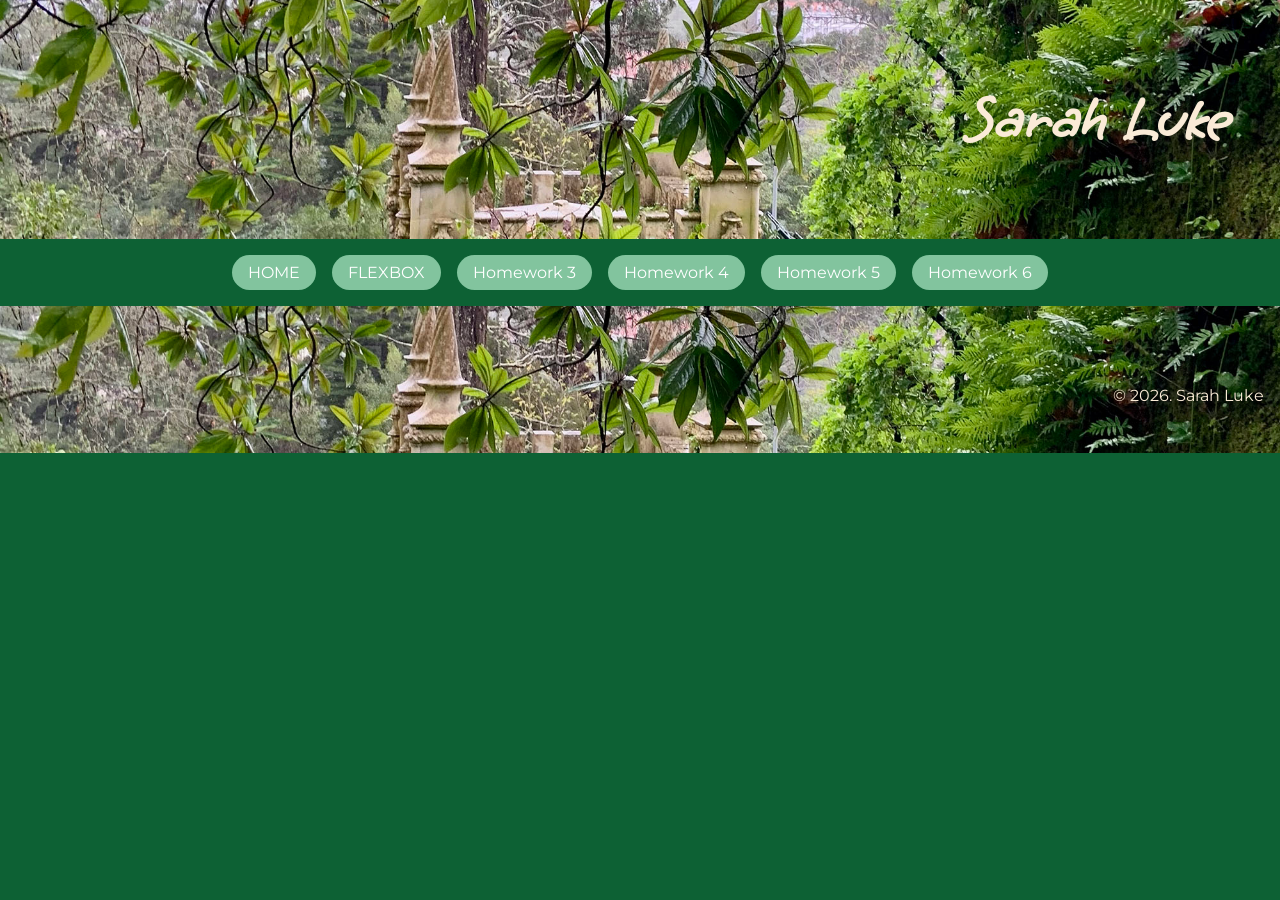
==== hw2.html @ 6e89a532 "Class Pages added all assignment linked pages and updated navbar" ====
<!Doctype html>
<html lang="en-US">
	<head>
		<meta charset="utf-8">
		<meta name="viewport" content="width=device-width, initial-scale=1.0">
		<title>Homework: 2</title>
		
		<!--CSS-->
		<link rel="stylesheet" href="css/main.css"><!--main css for the entire site-->
		<link rel="stylesheet" href="css/hw2.css"><!--css specifically for homework 2 assignment-->
		
		<!--Google Fonts-->
		<!--Using Google Fonts "Grape Nuts" for some pretty headers and titles and "Montserrat" for body or content-->
		<link rel="preconnect" href="https://fonts.googleapis.com">
		<link rel="preconnect" href="https://fonts.gstatic.com" crossorigin>
		<link href="https://fonts.googleapis.com/css2?family=Grape+Nuts&family=Montserrat:ital,wght@0,100..900;1,100..900&display=swap" rel="stylesheet">
		
	</head>

	<body>
		<header> 
			<h1>Sarah Luke</h1>
		</header>
		<!--Navigation Bar-->
		
		<!--SITE WIDE NAVIGATION-->
		<nav>
			<ul>
				<li><a href="index.html">HOME</a></li>
				<li><a href="hw2.html">FLEXBOX</a></li>
				<li><a href="hw3.html">Homework 3</a></li>
				<li><a href="hw4.html">Homework 4</a></li>
				<li><a href="hw5.html">Homework 5</a></li>
				<li><a href="hw6.html">Homework 6</a></li>
			</ul>
		</nav>
		
		<!--HW 2 SPECIFIC NAVIGATION-->
		<nav>
		
		
		
		</nav>
		<main>
		
		</main>
		
		
		<!--Footer-->
		<footer>
			<p>&copy; 2026. Sarah Luke</p>
		</footer>
	</body>
</html>
---- css/main.css ----
@charset "utf-8";
/* CSS Document */

/*Box-Sizing & Reset*/
*{
	margin: 0;
	padding: 0;
	box-sizing: border-box;
}
/*BODY*/
body{
	background:#0D6134;
	color:antiquewhite;
	font-family:"Montserrat", sans-serif;	
}

h1, h2, h3{
	font-family:"Grape Nuts", cursive;
}

/*HEADER*/
header{
	background-image: url("../images/portugal.jpg");/*this adds an image in the header section*/
	background-repeat: no-repeat;
	background-position:center;
	background-size:cover;
	position: relative;
	display: flex;
	flex-direction: column;
	justify-content: flex-end;
	padding: 5em 3em;
}

header h1{
	font-size: 4em;
	font-weight: 700;
	text-align: right;
}

p{
	padding-top: 2em;
}

/*NAVIGATION*/

nav ul{
	list-style: none;
	display: flex;
	gap: 1em;
	padding: 1em;
	justify-content: center;
}
nav li a{
	display: inline-block;
	padding: .5em 1em;
	background:#82C49E;
	border-radius: 25px;
	text-decoration: none;
	border: 1px beige;
	color: white;
}

nav li a:visited{
	color:#F36A6A;
}

nav li a:hover{
	color: #8EDCD8;
}
/*IMAGES*/

img{
	width: 250px;
	height: auto;
	border-radius: 10px;
}

/*DIV CLASS CONTENT WRAPPER*/
.content-wrapper{
	display:flex;
	gap: 3em;
	margin: 2em;
}

/*MAIN COLOUMN*/
main{
}
/*FLEXBOX LAYOUT FOR MY SECTIONS*/

/*Section*/
section{
	display:flex;
	align-items: flex-start;
	gap: 1.53em;
	margin-bottom: 3em;
}

/*ABOUT ME*/
.about{
	flex-direction: row; /*image to the righ*/
}

/*INTERESTS*/
.interests {
	flex-direction: row;
}

/*ASIDE*/
aside{
	background:#82C49E;
	padding: 1.5em;
	margin-left: 15px;
	margin-right: 15px;
	border-radius: 20px;
	height: fit-content;
}

footer{
	text-align: right;
	background-image: url("../images/portugal.jpg");/*this adds an image in the header section*/
	background-repeat: no-repeat;
	background-position:center;
	background-size:cover;
	position: relative;
	display: flex;
	flex-direction: column;
	justify-content: flex-end;
	padding: 3em 1em;
}
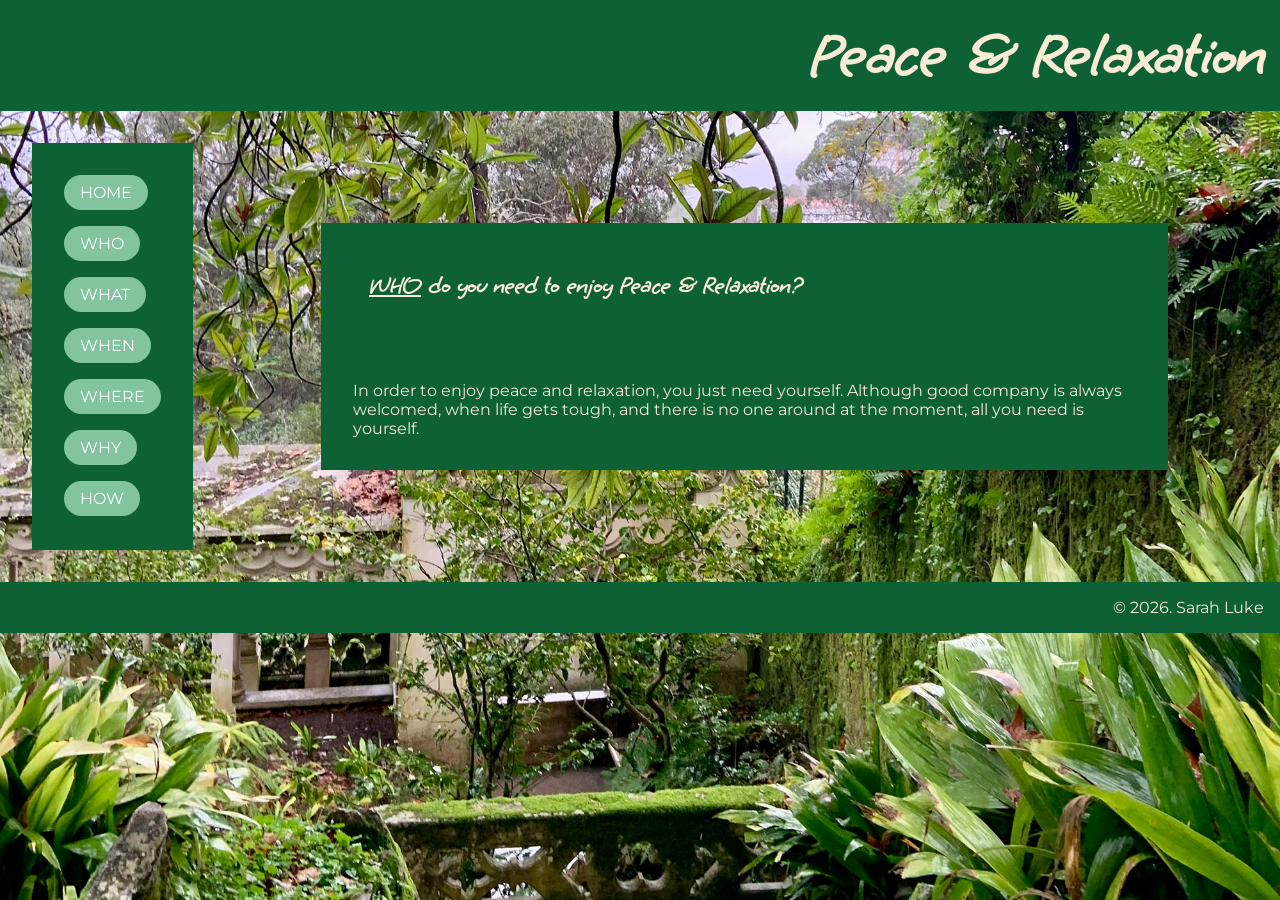
==== commit d6b0a100: "hw2 hw2" ====
--- a/hw2.html
+++ b/hw2.html
@@ -6,7 +6,6 @@
 		<title>Homework: 2</title>
 		
 		<!--CSS-->
-		<link rel="stylesheet" href="css/main.css"><!--main css for the entire site-->
 		<link rel="stylesheet" href="css/hw2.css"><!--css specifically for homework 2 assignment-->
 		
 		<!--Google Fonts-->
@@ -19,32 +18,34 @@
 
 	<body>
 		<header> 
-			<h1>Sarah Luke</h1>
+			<h1>Peace &amp; Relaxation</h1>
 		</header>
-		<!--Navigation Bar-->
+				
 		
-		<!--SITE WIDE NAVIGATION-->
+		<!--FLEX CONTAINER-->
+		<div class="content-wrapper">
+			
+		<!--NAVIGATION-->
 		<nav>
 			<ul>
 				<li><a href="index.html">HOME</a></li>
-				<li><a href="hw2.html">FLEXBOX</a></li>
-				<li><a href="hw3.html">Homework 3</a></li>
-				<li><a href="hw4.html">Homework 4</a></li>
-				<li><a href="hw5.html">Homework 5</a></li>
-				<li><a href="hw6.html">Homework 6</a></li>
+				<li><a href="#">WHO</a></li>
+				<li><a href="#">WHAT</a></li>
+				<li><a href="#">WHEN</a></li>
+				<li><a href="#">WHERE</a></li>
+				<li><a href="#">WHY</a></li>
+				<li><a href="#how">HOW</a></li>
 			</ul>
 		</nav>
-		
-		<!--HW 2 SPECIFIC NAVIGATION-->
-		<nav>
-		
-		
-		
-		</nav>
-		<main>
-		
-		</main>
-		
+			
+			<!--MAIN CONTENT FOR THE PAGE-->
+			<main>
+			
+			<h2> <u>WHO</u> do you need to enjoy Peace &amp; Relaxation?</h2>
+			<p> In order to enjoy peace and relaxation, you just need yourself. Although good company is always welcomed, when life gets tough, and there is no one around at the moment, all you need is yourself. </p>
+				
+			</main>
+		</div>
 		
 		<!--Footer-->
 		<footer>
--- a/css/hw2.css
+++ b/css/hw2.css
@@ -0,0 +1,98 @@
+@charset "utf-8";
+/* CSS Document */
+
+/*Box-Sizing & Reset*/
+*{
+	margin: 0;
+	padding: 0;
+	box-sizing: border-box;
+}
+/*BODY*/
+body{
+	background-image: url("../images/portugal.jpg");
+	background-size: cover;
+	background-repeat: no-repeat;
+	background-position: center;
+	backgroun-attachment: fixed;
+	color:antiquewhite;
+	font-family:"Montserrat", sans-serif;	
+}
+
+h1, h2, h3{
+	font-family:"Grape Nuts", cursive;
+}
+
+/*HEADER */
+header{
+	background-color: #0D6134;
+	padding: 1em;
+}
+
+header h1{
+	font-size: 4em;
+	font-weight: 700;
+	text-align: right;
+}
+
+main h2, main p{
+	background-color: #0D6134;
+	padding: 2em 2em 2em 2em;
+}
+
+/*2 COLOUMN LAYOUT*/
+
+.content-wrapper{
+	display: flex;
+	flex-direction: row;
+	gap: 3em;
+	margin: 2em;
+}
+
+
+/*NAVIGATION*/
+
+nav{
+	background-color: #0D6134;
+	display: flex;
+	flex-flow: column nowrap;
+	padding: 1em;
+}
+nav ul{
+	list-style: none;
+	display: flex;
+	flex-direction: column;
+	gap: 1em;
+	padding: 1em;
+	justify-content: center;
+}
+nav li a{
+	display: inline-block;
+	padding: .5em 1em;
+	background:#82C49E;
+	border-radius: 25px;
+	text-decoration: none;
+	border: 1px beige;
+	color: white;
+}
+
+nav li a:visited{
+	color:#F36A6A;
+}
+
+nav li a:hover{
+	color: #8EDCD8;
+}
+
+main{
+	padding: 3em 3em 3em 3em;
+	margin: 2em;
+	border-radius: 20px;
+}
+/* FOOTER*/
+footer{
+	background-color: #0D6134;
+	text-align: right;
+	padding: 1em;
+}
+
+
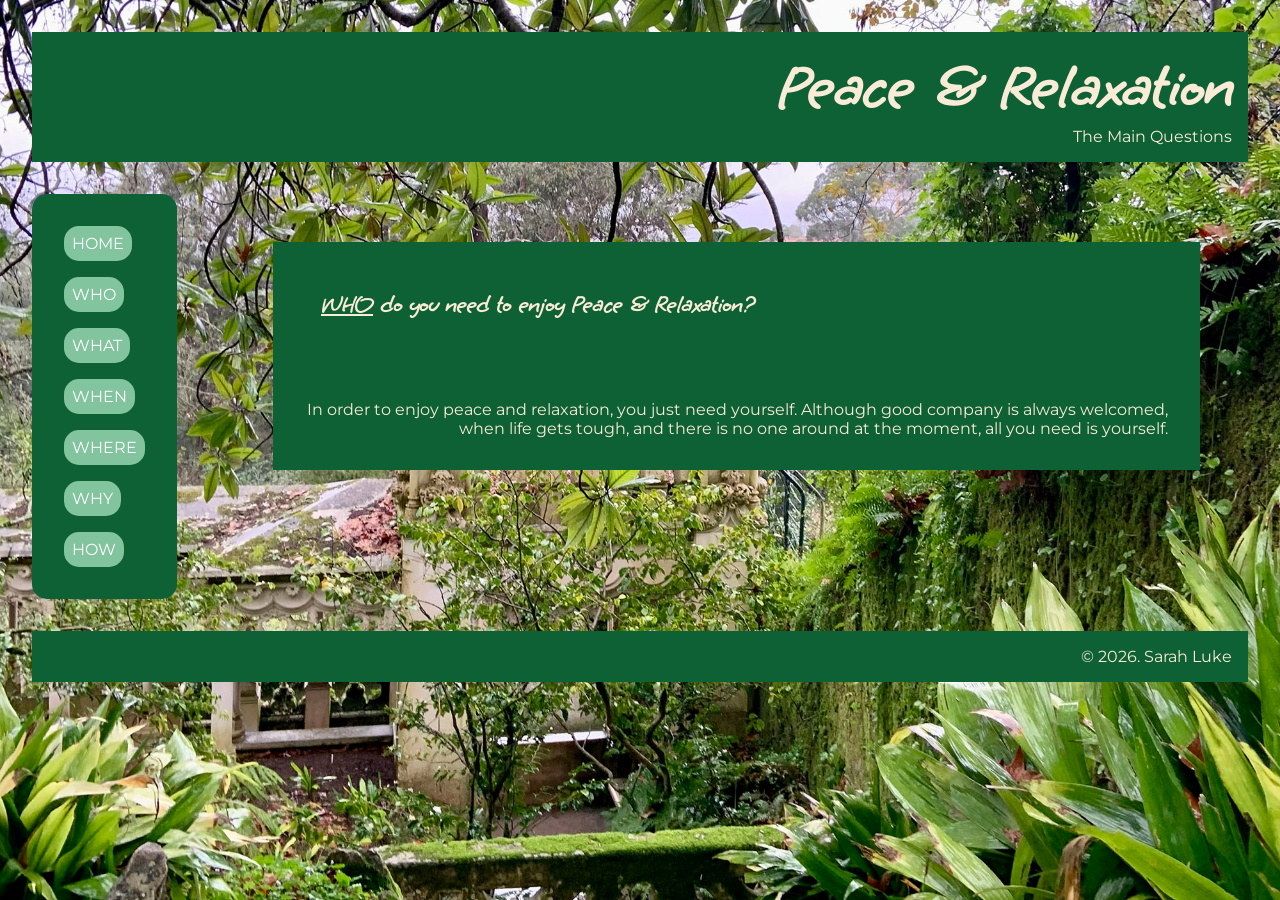
==== commit ad269c47: "h2 update to file" ====
--- a/hw2.html
+++ b/hw2.html
@@ -19,6 +19,7 @@
 	<body>
 		<header> 
 			<h1>Peace &amp; Relaxation</h1>
+			<p>The Main Questions</p>
 		</header>
 				
 		
@@ -40,10 +41,8 @@
 			
 			<!--MAIN CONTENT FOR THE PAGE-->
 			<main>
-			
-			<h2> <u>WHO</u> do you need to enjoy Peace &amp; Relaxation?</h2>
-			<p> In order to enjoy peace and relaxation, you just need yourself. Although good company is always welcomed, when life gets tough, and there is no one around at the moment, all you need is yourself. </p>
-				
+				<h2> <u>WHO</u> do you need to enjoy Peace &amp; Relaxation?</h2>
+				<p> In order to enjoy peace and relaxation, you just need yourself. Although good company is always welcomed, when life gets tough, and there is no one around at the moment, all you need is yourself. </p>
 			</main>
 		</div>
 		
--- a/css/hw2.css
+++ b/css/hw2.css
@@ -22,10 +22,14 @@
 	font-family:"Grape Nuts", cursive;
 }
 
+p{
+	text-align: right;
+}
 /*HEADER */
 header{
 	background-color: #0D6134;
 	padding: 1em;
+	margin:2em 2em;
 }
 
 header h1{
@@ -37,6 +41,7 @@
 main h2, main p{
 	background-color: #0D6134;
 	padding: 2em 2em 2em 2em;
+	
 }
 
 /*2 COLOUMN LAYOUT*/
@@ -55,6 +60,7 @@
 	background-color: #0D6134;
 	display: flex;
 	flex-flow: column nowrap;
+	border-radius: 15px;
 	padding: 1em;
 }
 nav ul{
@@ -67,11 +73,10 @@
 }
 nav li a{
 	display: inline-block;
-	padding: .5em 1em;
+	padding: .5em .5em;
 	background:#82C49E;
-	border-radius: 25px;
+	border-radius: 15px;
 	text-decoration: none;
-	border: 1px beige;
 	color: white;
 }
 
@@ -85,7 +90,7 @@
 
 main{
 	padding: 3em 3em 3em 3em;
-	margin: 2em;
+	margin: 0 auto;
 	border-radius: 20px;
 }
 /* FOOTER*/
@@ -93,6 +98,8 @@
 	background-color: #0D6134;
 	text-align: right;
 	padding: 1em;
+	margin:2em 2em;
+
 }
 
 
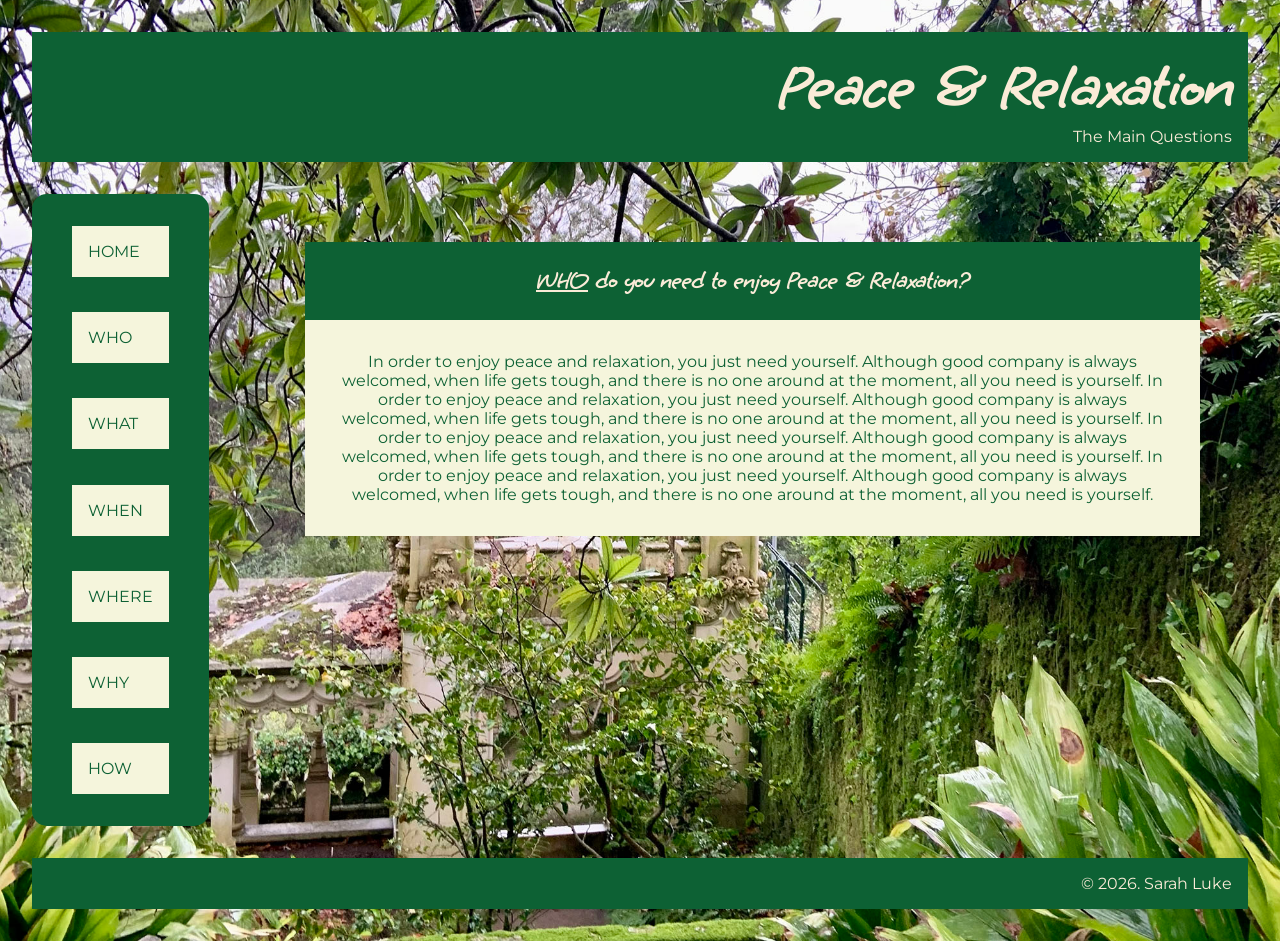
==== commit 627de045: "hw2 fixed the look of hw" ====
--- a/hw2.html
+++ b/hw2.html
@@ -42,7 +42,7 @@
 			<!--MAIN CONTENT FOR THE PAGE-->
 			<main>
 				<h2> <u>WHO</u> do you need to enjoy Peace &amp; Relaxation?</h2>
-				<p> In order to enjoy peace and relaxation, you just need yourself. Although good company is always welcomed, when life gets tough, and there is no one around at the moment, all you need is yourself. </p>
+				<p> In order to enjoy peace and relaxation, you just need yourself. Although good company is always welcomed, when life gets tough, and there is no one around at the moment, all you need is yourself. In order to enjoy peace and relaxation, you just need yourself. Although good company is always welcomed, when life gets tough, and there is no one around at the moment, all you need is yourself.  In order to enjoy peace and relaxation, you just need yourself. Although good company is always welcomed, when life gets tough, and there is no one around at the moment, all you need is yourself. In order to enjoy peace and relaxation, you just need yourself. Although good company is always welcomed, when life gets tough, and there is no one around at the moment, all you need is yourself. </p>
 			</main>
 		</div>
 		
--- a/css/hw2.css
+++ b/css/hw2.css
@@ -13,7 +13,7 @@
 	background-size: cover;
 	background-repeat: no-repeat;
 	background-position: center;
-	backgroun-attachment: fixed;
+	background-attachment: fixed;
 	color:antiquewhite;
 	font-family:"Montserrat", sans-serif;	
 }
@@ -38,10 +38,24 @@
 	text-align: right;
 }
 
-main h2, main p{
+main{
+	padding: 3em 3em 3em 3em;
+	margin: 0 auto;
+	border-radius: 20px;
+}
+main h2{
 	background-color: #0D6134;
+	padding: 1em 1em 1em 1em;
+	text-align: center;
+
+}
+
+
+main p{
+	background-color: beige;
+	color: #0D6134;
+	text-align: center;
 	padding: 2em 2em 2em 2em;
-	
 }
 
 /*2 COLOUMN LAYOUT*/
@@ -61,23 +75,25 @@
 	display: flex;
 	flex-flow: column nowrap;
 	border-radius: 15px;
-	padding: 1em;
+	padding: 1.5em;
+	width: 200px;
 }
 nav ul{
 	list-style: none;
 	display: flex;
 	flex-direction: column;
-	gap: 1em;
-	padding: 1em;
+	gap: 1.2em;
+	padding:0;
 	justify-content: center;
+
 }
 nav li a{
-	display: inline-block;
-	padding: .5em .5em;
-	background:#82C49E;
-	border-radius: 15px;
+	display: block;
+	padding: 1em;
+	margin: .5em 1em;
+	background:beige;
+	color: #0D6134;
 	text-decoration: none;
-	color: white;
 }
 
 nav li a:visited{
@@ -88,11 +104,7 @@
 	color: #8EDCD8;
 }
 
-main{
-	padding: 3em 3em 3em 3em;
-	margin: 0 auto;
-	border-radius: 20px;
-}
+
 /* FOOTER*/
 footer{
 	background-color: #0D6134;
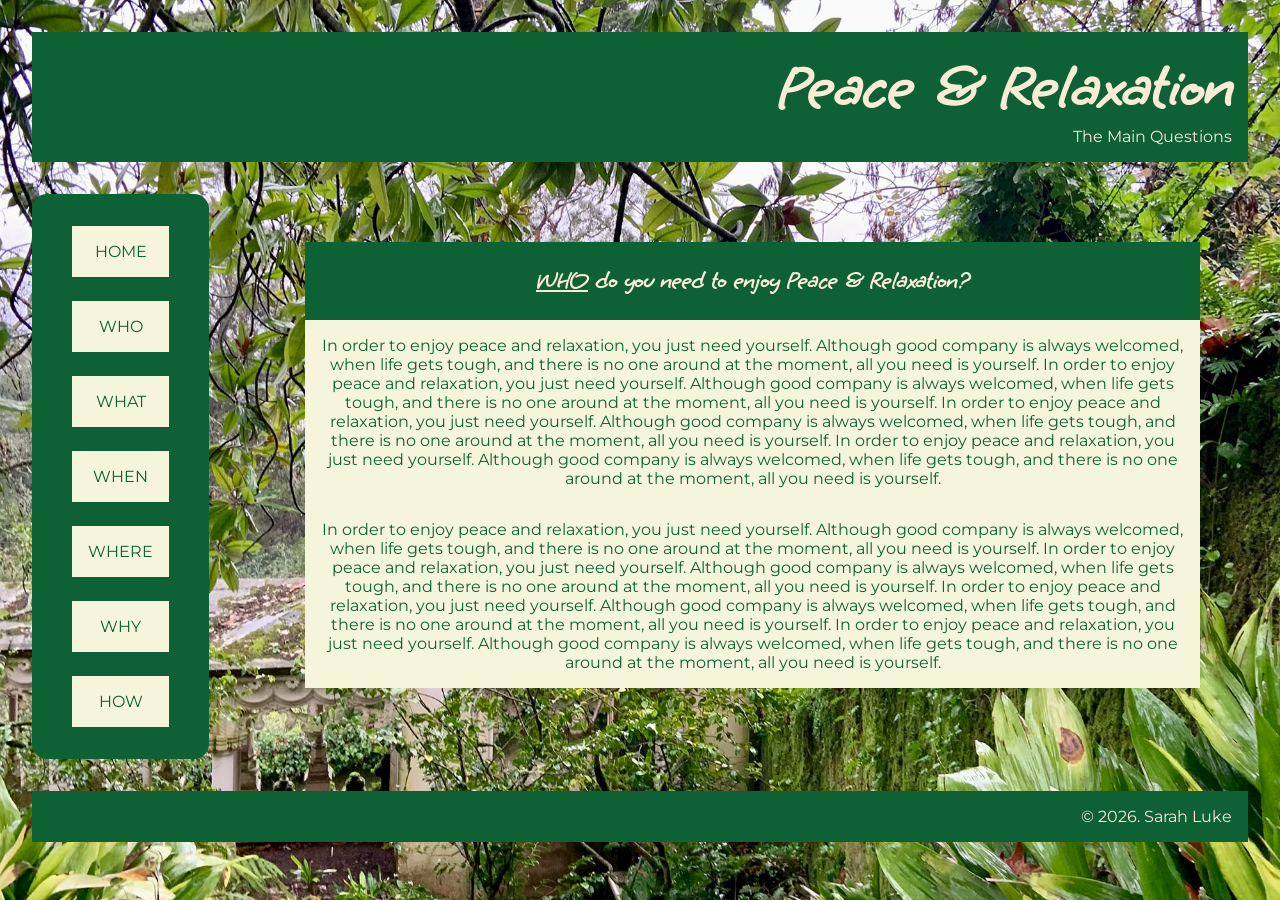
==== commit e9e40818: "h2" ====
--- a/hw2.html
+++ b/hw2.html
@@ -43,6 +43,7 @@
 			<main>
 				<h2> <u>WHO</u> do you need to enjoy Peace &amp; Relaxation?</h2>
 				<p> In order to enjoy peace and relaxation, you just need yourself. Although good company is always welcomed, when life gets tough, and there is no one around at the moment, all you need is yourself. In order to enjoy peace and relaxation, you just need yourself. Although good company is always welcomed, when life gets tough, and there is no one around at the moment, all you need is yourself.  In order to enjoy peace and relaxation, you just need yourself. Although good company is always welcomed, when life gets tough, and there is no one around at the moment, all you need is yourself. In order to enjoy peace and relaxation, you just need yourself. Although good company is always welcomed, when life gets tough, and there is no one around at the moment, all you need is yourself. </p>
+				<p> In order to enjoy peace and relaxation, you just need yourself. Although good company is always welcomed, when life gets tough, and there is no one around at the moment, all you need is yourself. In order to enjoy peace and relaxation, you just need yourself. Although good company is always welcomed, when life gets tough, and there is no one around at the moment, all you need is yourself.  In order to enjoy peace and relaxation, you just need yourself. Although good company is always welcomed, when life gets tough, and there is no one around at the moment, all you need is yourself. In order to enjoy peace and relaxation, you just need yourself. Although good company is always welcomed, when life gets tough, and there is no one around at the moment, all you need is yourself. </p>
 			</main>
 		</div>
 		
--- a/css/hw2.css
+++ b/css/hw2.css
@@ -55,7 +55,7 @@
 	background-color: beige;
 	color: #0D6134;
 	text-align: center;
-	padding: 2em 2em 2em 2em;
+	padding: 1em;
 }
 
 /*2 COLOUMN LAYOUT*/
@@ -82,7 +82,7 @@
 	list-style: none;
 	display: flex;
 	flex-direction: column;
-	gap: 1.2em;
+	gap: .5em;
 	padding:0;
 	justify-content: center;
 
@@ -94,6 +94,7 @@
 	background:beige;
 	color: #0D6134;
 	text-decoration: none;
+	text-align: center;
 }
 
 nav li a:visited{
